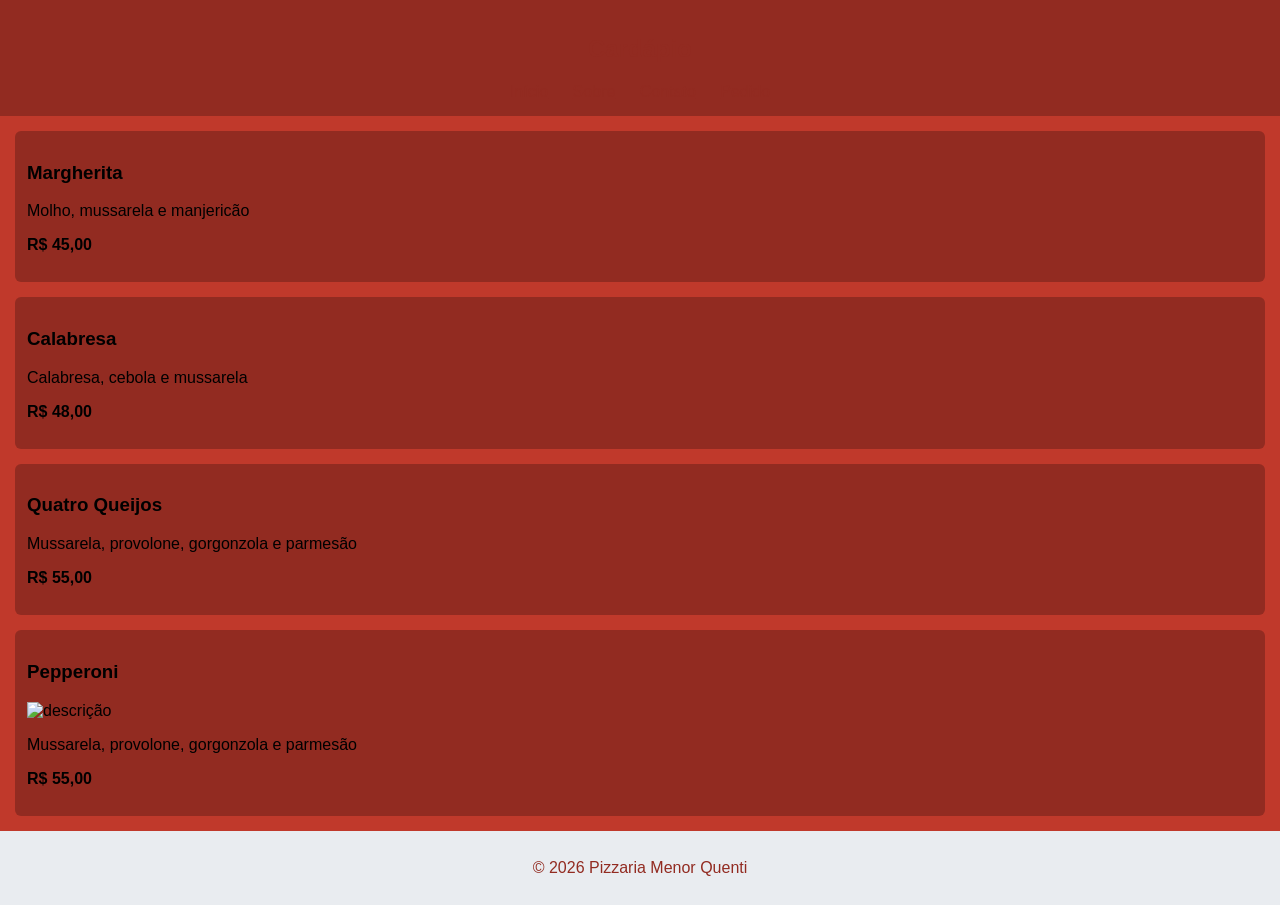
==== cardapio.html @ 7c96c9c6 "Add files via upload" ====
<!DOCTYPE html>
<html lang="pt-BR">
<head>
    <meta charset="UTF-8">
    <title>Cardápio - Menor Quenti</title>
    <style>
        body { font-family: Arial; background: #c0392b; margin: 0; }
        header { background: #922b21; color:  #922b21; text-align: center; padding: 15px; }
        a { color:  #922b21; margin: 0 10px; }
        .pizza { background:  #922b21; padding: 12px; margin: 15px; border-radius: 6px; }
        .preco { color: rgb(237, 243, 237)20, 228, 220); font-weight: bold; }
        footer { background: #e9ecf0; color:  #922b21; text-align: center; padding: 12px; }
    </style>
</head>
<body>

    <header>
        <h2>Cardápio</h2>
        <a href="index.html">Início</a>
        <a href="sobre.html">Sobre</a>
        <a href="contato.html">Contato</a>
        <a href="pedido.html">Pedido</a>
    </header>

    <div class="pizza">
        <h3>Margherita</h3>
        <p>Molho, mussarela e manjericão</p>
        <p class="preco">R$ 45,00</p>
    </div>

    <div class="pizza">
        <h3>Calabresa</h3>
        <p>Calabresa, cebola e mussarela</p>
        <p class="preco">R$ 48,00</p>
    </div>

    <div class="pizza">
        <h3>Quatro Queijos</h3>
        <p>Mussarela, provolone, gorgonzola e parmesão</p>
        <p class="preco">R$ 55,00</p>
    </div>
    <div class="pizza">
        <h3>Pepperoni </h3>
         <img src="https://pizzaparavoce.com.br/wp-content/uploads/2026/07/pepperoni-768x288.png " alt="descrição" width="600">
        <p>Mussarela, provolone, gorgonzola e parmesão</p>
        <p class="preco">R$ 55,00</p>
    </div>
    <footer>
        <p>© 2026 Pizzaria Menor Quenti</p>
    </footer>

</body>
</html>
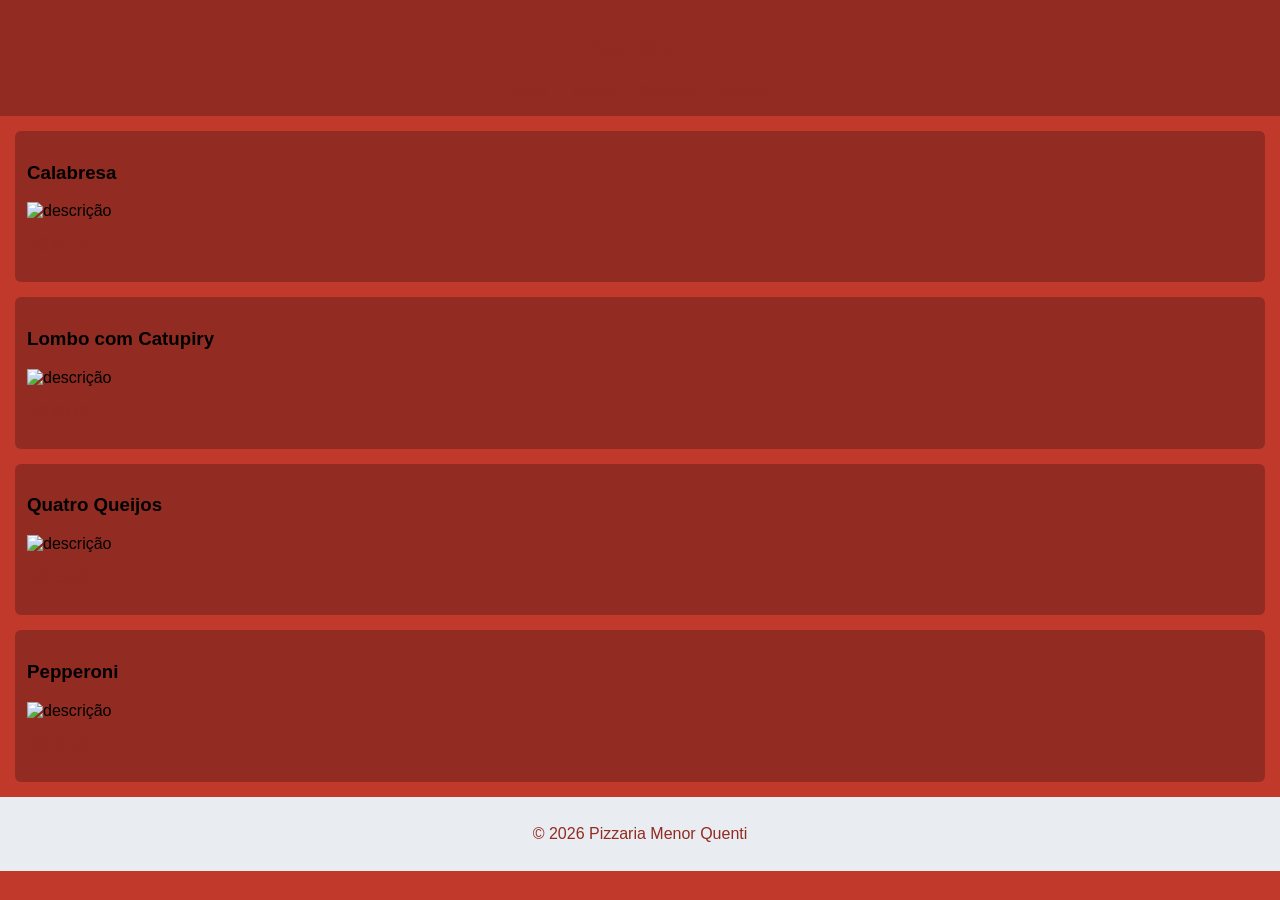
==== commit c37d86bb: "Update cardapio.html" ====
--- a/cardapio.html
+++ b/cardapio.html
@@ -8,7 +8,7 @@
         header { background: #922b21; color:  #922b21; text-align: center; padding: 15px; }
         a { color:  #922b21; margin: 0 10px; }
         .pizza { background:  #922b21; padding: 12px; margin: 15px; border-radius: 6px; }
-        .preco { color: rgb(237, 243, 237)20, 228, 220); font-weight: bold; }
+        .preco { color: #922b21; }
         footer { background: #e9ecf0; color:  #922b21; text-align: center; padding: 12px; }
     </style>
 </head>
@@ -22,27 +22,28 @@
         <a href="pedido.html">Pedido</a>
     </header>
 
-    <div class="pizza">
-        <h3>Margherita</h3>
-        <p>Molho, mussarela e manjericão</p>
+    <div class="pizza"> 
+        <h3>Calabresa</h3>
+        <img src="https://pizzaparavoce.com.br/wp-content/uploads/2026/07/calabresa-768x288.png" alt="descrição" width="600">
         <p class="preco">R$ 45,00</p>
     </div>
 
     <div class="pizza">
-        <h3>Calabresa</h3>
-        <p>Calabresa, cebola e mussarela</p>
+       
+        <h3>Lombo com Catupiry</h3>
+        <img src="https://pizzaparavoce.com.br/wp-content/uploads/2026/07/lombo-catupiry-768x288.png" alt="descrição" width="600">
+      
         <p class="preco">R$ 48,00</p>
     </div>
 
     <div class="pizza">
         <h3>Quatro Queijos</h3>
-        <p>Mussarela, provolone, gorgonzola e parmesão</p>
+        <img src="https://pizzaparavoce.com.br/wp-content/uploads/2026/07/quatro-queijos-768x288.png" alt="descrição" width="600">
         <p class="preco">R$ 55,00</p>
     </div>
     <div class="pizza">
         <h3>Pepperoni </h3>
          <img src="https://pizzaparavoce.com.br/wp-content/uploads/2026/07/pepperoni-768x288.png " alt="descrição" width="600">
-        <p>Mussarela, provolone, gorgonzola e parmesão</p>
         <p class="preco">R$ 55,00</p>
     </div>
     <footer>
@@ -54,4 +55,8 @@
 
 
 
-  +  
+
+
+
+  
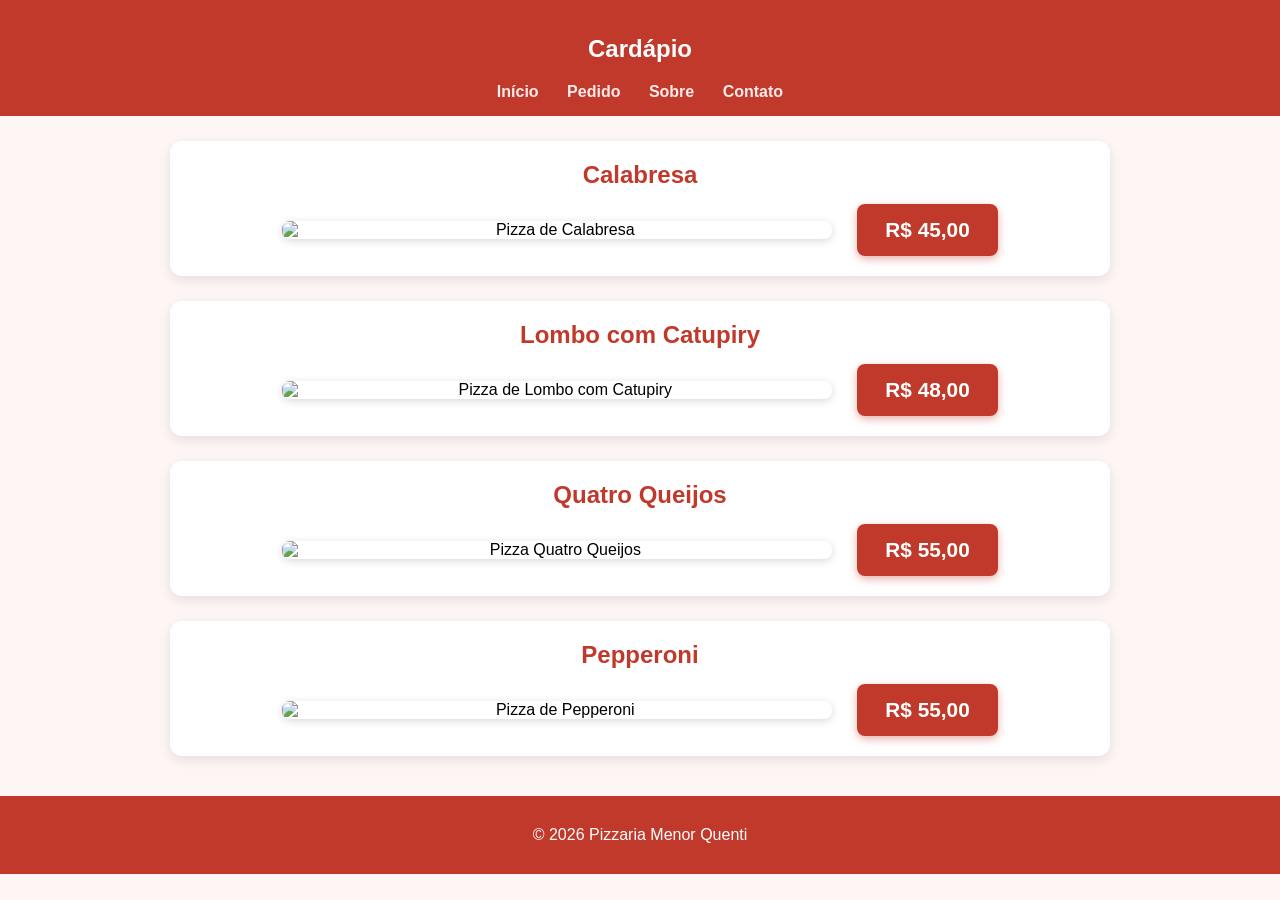
==== commit b48d8c31: "Update cardapio.html" ====
--- a/cardapio.html
+++ b/cardapio.html
@@ -4,12 +4,88 @@
     <meta charset="UTF-8">
     <title>Cardápio - Menor Quenti</title>
     <style>
-        body { font-family: Arial; background: #c0392b; margin: 0; }
-        header { background: #922b21; color:  #922b21; text-align: center; padding: 15px; }
-        a { color:  #922b21; margin: 0 10px; }
-        .pizza { background:  #922b21; padding: 12px; margin: 15px; border-radius: 6px; }
-        .preco { color: #922b21; }
-        footer { background: #e9ecf0; color:  #922b21; text-align: center; padding: 12px; }
+        body {
+            font-family: Arial, sans-serif;
+            background: #fdf6f5;
+            margin: 0;
+            padding: 0;
+        }
+
+        header {
+            background: #c0392b;
+            color: #fff;
+            text-align: center;
+            padding: 15px;
+        }
+
+        header a {
+            color: #ffeaea;
+            margin: 0 12px;
+            text-decoration: none;
+            font-weight: bold;
+        }
+
+        header a:hover {
+            text-decoration: underline;
+        }
+
+        .pizza {
+            background: #fff;
+            margin: 25px auto;
+            padding: 20px;
+            border-radius: 12px;
+            box-shadow: 0 4px 12px rgba(0,0,0,0.1);
+            max-width: 900px;
+            text-align: center;
+        }
+
+        .pizza h3 {
+            color: #c0392b;
+            margin-top: 0;
+            margin-bottom: 15px;
+            font-size: 1.5em;
+        }
+
+        .pizza-content {
+            display: flex;
+            flex-wrap: wrap;
+            align-items: center;
+            justify-content: center;
+            gap: 25px;
+        }
+
+        .pizza img {
+            max-width: 100%;
+            width: 550px;
+            border-radius: 8px;
+            box-shadow: 0 2px 8px rgba(0,0,0,0.15);
+        }
+
+        .botao-preco {
+            background: #c0392b;
+            color: white;
+            border: none;
+            padding: 14px 28px;
+            font-size: 1.3em;
+            font-weight: bold;
+            border-radius: 8px;
+            cursor: pointer;
+            box-shadow: 0 3px 8px rgba(192, 57, 43, 0.4);
+            transition: background 0.2s, transform 0.2s;
+        }
+
+        .botao-preco:hover {
+            background: #e74c3c;
+            transform: scale(1.05);
+        }
+
+        footer {
+            background: #c0392b;
+            color: white;
+            text-align: center;
+            padding: 14px;
+            margin-top: 40px;
+        }
     </style>
 </head>
 <body>
@@ -17,35 +93,43 @@
     <header>
         <h2>Cardápio</h2>
         <a href="index.html">Início</a>
+        <a href="pedido.html">Pedido</a>
         <a href="sobre.html">Sobre</a>
         <a href="contato.html">Contato</a>
-        <a href="pedido.html">Pedido</a>
     </header>
 
-    <div class="pizza"> 
+    <div class="pizza">
         <h3>Calabresa</h3>
-        <img src="https://pizzaparavoce.com.br/wp-content/uploads/2026/07/calabresa-768x288.png" alt="descrição" width="600">
-        <p class="preco">R$ 45,00</p>
+        <div class="pizza-content">
+            <img src="https://pizzaparavoce.com.br/wp-content/uploads/2026/07/calabresa-768x288.png" alt="Pizza de Calabresa" width="550">
+            <button class="botao-preco">R$ 45,00</button>
+        </div>
     </div>
 
     <div class="pizza">
-       
         <h3>Lombo com Catupiry</h3>
-        <img src="https://pizzaparavoce.com.br/wp-content/uploads/2026/07/lombo-catupiry-768x288.png" alt="descrição" width="600">
-      
-        <p class="preco">R$ 48,00</p>
+        <div class="pizza-content">
+            <img src="https://pizzaparavoce.com.br/wp-content/uploads/2026/07/lombo-catupiry-768x288.png" alt="Pizza de Lombo com Catupiry" width="550">
+            <button class="botao-preco">R$ 48,00</button>
+        </div>
     </div>
 
     <div class="pizza">
         <h3>Quatro Queijos</h3>
-        <img src="https://pizzaparavoce.com.br/wp-content/uploads/2026/07/quatro-queijos-768x288.png" alt="descrição" width="600">
-        <p class="preco">R$ 55,00</p>
+        <div class="pizza-content">
+            <img src="https://pizzaparavoce.com.br/wp-content/uploads/2026/07/quatro-queijos-768x288.png" alt="Pizza Quatro Queijos" width="550">
+            <button class="botao-preco">R$ 55,00</button>
+        </div>
     </div>
+
     <div class="pizza">
-        <h3>Pepperoni </h3>
-         <img src="https://pizzaparavoce.com.br/wp-content/uploads/2026/07/pepperoni-768x288.png " alt="descrição" width="600">
-        <p class="preco">R$ 55,00</p>
+        <h3>Pepperoni</h3>
+        <div class="pizza-content">
+            <img src="https://pizzaparavoce.com.br/wp-content/uploads/2026/07/pepperoni-768x288.png" alt="Pizza de Pepperoni" width="550">
+            <button class="botao-preco">R$ 55,00</button>
+        </div>
     </div>
+
     <footer>
         <p>© 2026 Pizzaria Menor Quenti</p>
     </footer>
@@ -53,8 +137,6 @@
 </body>
 </html>
 
-
-
   
 
 
